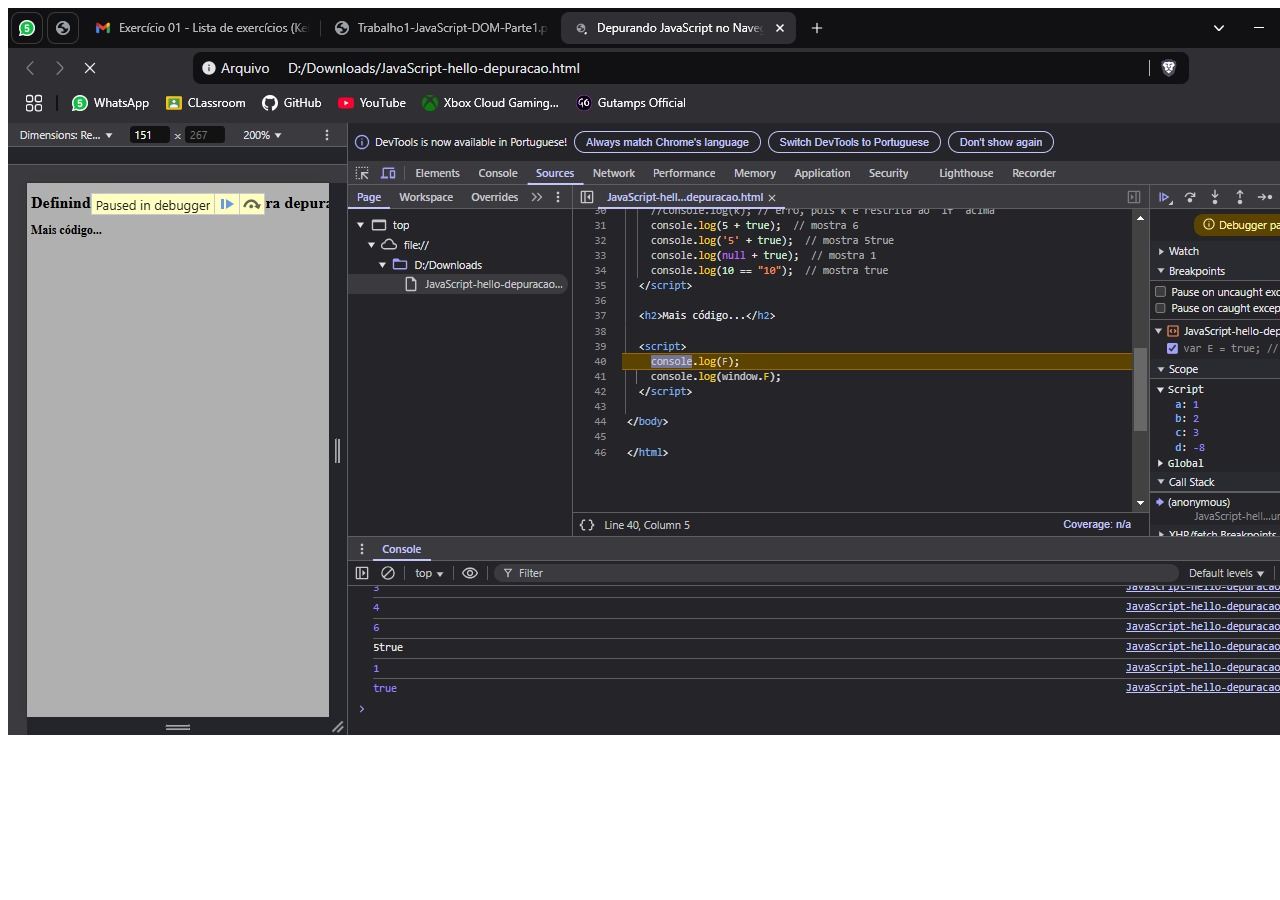
==== ex1/index.html @ 53b7d354 "Add files via upload" ====
<!DOCTYPE html>
<html lang="pt-br">
<head>
    <meta charset="UTF-8">
    <meta name="viewport" content="width=device-width, initial-scale=1.0">
    <title>ex1</title>
</head>
<body>
    <img src="image/image.jpeg">
</body>
</html>
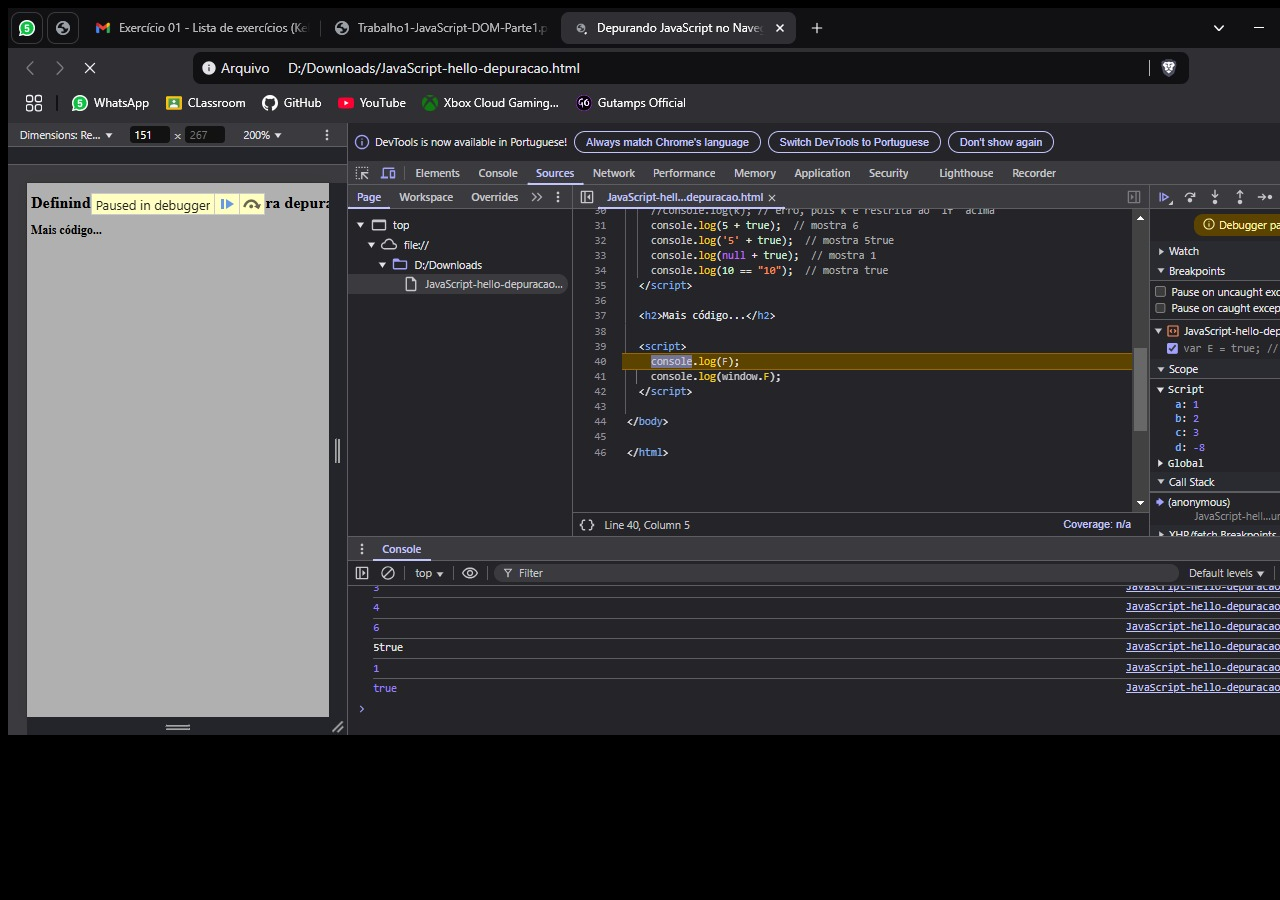
==== commit b7ae6636: "Add files via upload" ====
--- a/ex1/index.html
+++ b/ex1/index.html
@@ -5,6 +5,13 @@
     <meta name="viewport" content="width=device-width, initial-scale=1.0">
     <title>ex1</title>
 </head>
+<style>
+    body {
+        font-family: Arial, sans-serif;
+        background-color: #000000;
+        color: #ffffff;
+      }
+</style>
 <body>
     <img src="image/image.jpeg">
 </body>
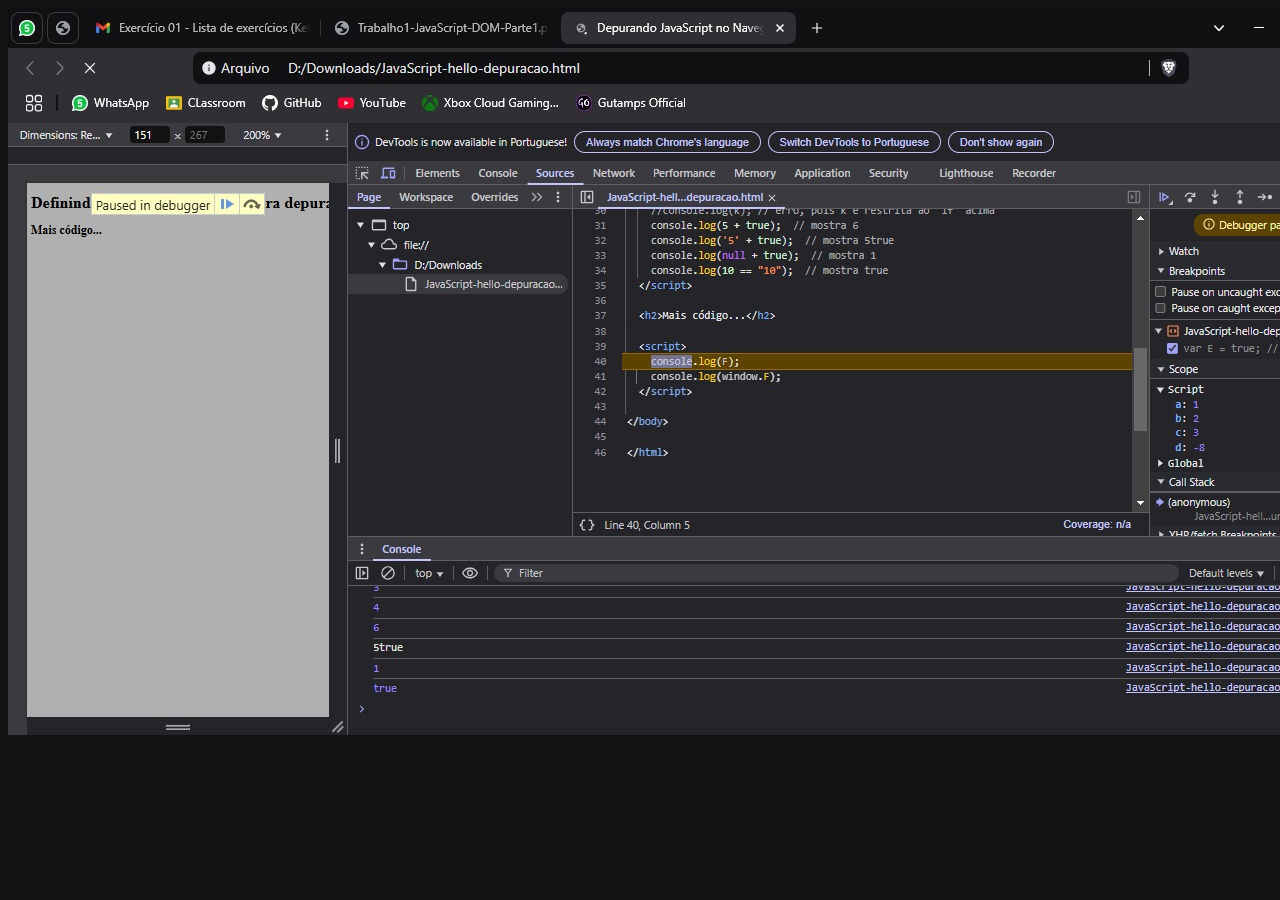
==== commit caef902d: "Update index.html" ====
--- a/ex1/index.html
+++ b/ex1/index.html
@@ -8,11 +8,11 @@
 <style>
     body {
         font-family: Arial, sans-serif;
-        background-color: #000000;
+        background-color: #121212;
         color: #ffffff;
       }
 </style>
 <body>
     <img src="image/image.jpeg">
 </body>
-</html>+</html>
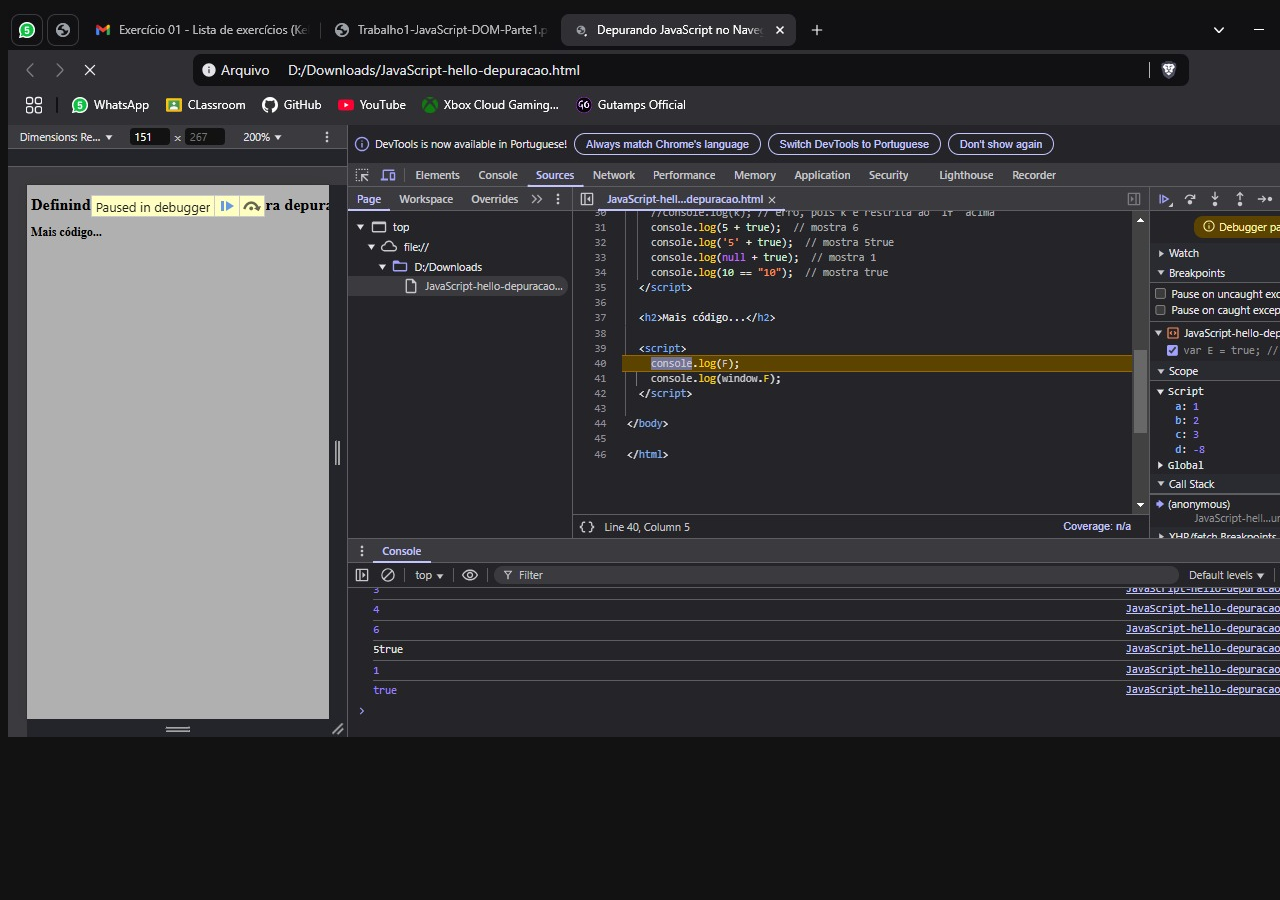
==== commit 23afa732: "Update index.html" ====
--- a/ex1/index.html
+++ b/ex1/index.html
@@ -8,6 +8,8 @@
 <style>
     body {
         font-family: Arial, sans-serif;
+        text-align: center;
+        margin-top: 10px;
         background-color: #121212;
         color: #ffffff;
       }
